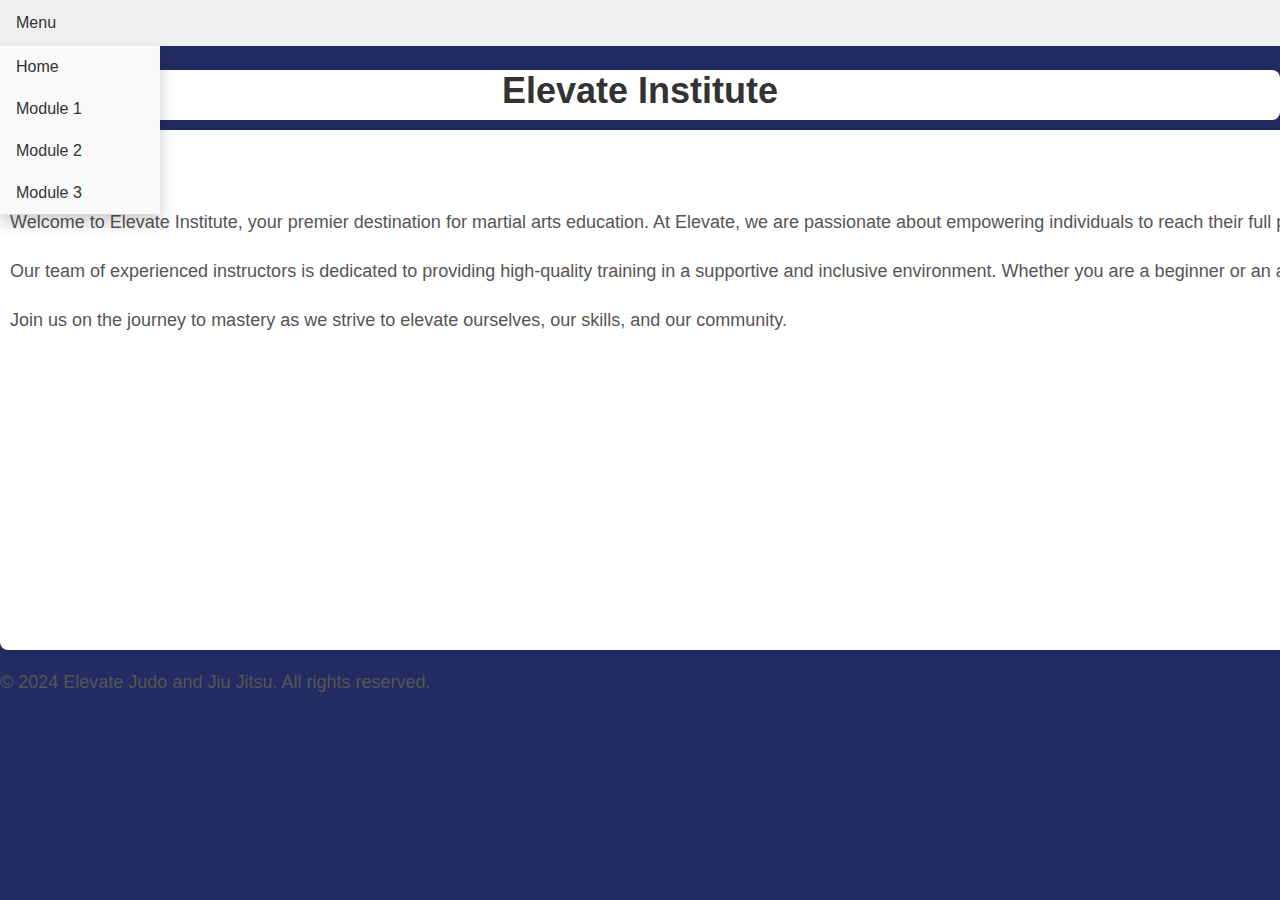
==== AboutUs.html @ 09303044 "Added About Us page" ====
<?php
session_start();

// Check if the user is logged in
if (!isset($_SESSION['username'])) {
    // User is not logged in, redirect to the login page
    header("Location: Index.html");
    exit();
}
?>

<!DOCTYPE html>
<html lang="en">

<head>
    <meta charset="UTF-8">
    <meta name="viewport" content="width=device-width, initial-scale=1.0">
    <title>About Us</title>
    <link rel="stylesheet" href="Style/style2.css">
</head>

<body>
    <nav class="navbar">
        <div class="dropdown">
            <button class="dropbtn">Menu</button>
            <div class="dropdown-content">
                <a href="Home.php">Home</a>
                <a href="Module1.php">Module 1</a>
                <a href="Module2.php">Module 2</a>
                <a href="Module3.php">Module 3</a>
            </div>
        </div>
    </nav>
    <div class="homepage-container">
        <h1>Elevate Institute</h1>
    </div>

    <div class="content-container">
        <h2>About Us</h2>
        <p>Welcome to Elevate Institute, your premier destination for martial arts education. At Elevate, we are passionate about empowering individuals to reach their full potential through the disciplines of Judo and Jiu Jitsu.</p>
        <p>Our team of experienced instructors is dedicated to providing high-quality training in a supportive and inclusive environment. Whether you are a beginner or an advanced practitioner, there is a place for you at Elevate Institute.</p>
        <p>Join us on the journey to mastery as we strive to elevate ourselves, our skills, and our community.</p>
    </div>

    <footer>
        <p>&copy; 2024 Elevate Judo and Jiu Jitsu. All rights reserved.</p>
    </footer>
</body>

</html>
---- Style/style2.css ----
body {
    margin: 0;
    padding: 0;
    font-family: Arial, sans-serif;
    background-color: #232c63;
}

/* Navbar styles */
.navbar {
    overflow: hidden;
    background-color: #f0f0f0;
}

.dropdown {
    float: left;
}

.dropbtn {
    font-size: 16px;
    border: none;
    outline: none;
    color: #333;
    background-color: inherit;
    cursor: pointer;
    padding: 14px 16px;
    font-family: Arial, sans-serif;
}

.dropdown-content {
    display: none;
    position: absolute;
    background-color: #f9f9f9;
    min-width: 160px;
    box-shadow: 0px 8px 16px 0px rgba(0,0,0,0.2);
    z-index: 1;
}

.dropdown-content a {
    color: #333;
    padding: 12px 16px;
    text-decoration: none;
    display: block;
}

.dropdown-content a:hover {
    background-color: #f1f1f1;
}

.dropdown:hover .dropdown-content {
    display: block;
}

.left-menu {
    position: fixed;
    left: 0;
    top: 0;
    bottom: 0;
    background-color: #333;
    padding: 20px;
    width: 200px;
    overflow-y: auto;
	margin-top: 46px;
}

.left-menu ul {
    list-style-type: none;
    padding: 0;
    margin: 0;
}

.left-menu li {
    margin-bottom: 10px;
}

.left-menu a {
    color: #fff;
    text-decoration: none;
    font-size: 18px;
}

.left-menu a:hover {
    color: #f0f0f0;
}



.homepage-container {
    max-width: 2000px;
	height: 50px;
    margin: 0px auto;
    padding: 0px 10px;
    background-color: #fff;
    border-radius: 8px;
    box-shadow: 0 0 10px rgba(0, 0, 0, 0.1);
	text-align: center;
}

.module-container {
    max-width: 2000px;
	height: 100px;
    margin: 0px auto;
    padding: 0px 10px;
    background-color: #fff;
    border-radius: 8px;
    box-shadow: 0 0 10px rgba(0, 0, 0, 0.1);
	text-align: center;
}


.content-container{
	width: 2000px;
	height: 500px;
    margin: 10px auto;
    padding: 10px;
    background-color: #fff;
    border-radius: 8px;
    box-shadow: 0 0 10px rgba(0, 0, 0, 0.1);
}


.footer-container{
	width: 2000px;
	height: 500px;
    margin: 10px auto;
    padding: 10px;
    border-radius: 8px;
    box-shadow: 0 0 10px rgba(0, 0, 0, 0.1);
}

h1 {
    font-size: 36px;
    color: #333;
    text-align: center;
    margin-bottom: 20px;
}

p {
    font-size: 18px;
    line-height: 1.6;
    color: #555;
    margin-bottom: 20px;
}

//This fixes the left menu on mobile devices, from W3Schools
@media only screen and (max-width: 768px) {
    .left-menu {
        width: 100%;
        position: static;
        margin-top: 0;
    }
}
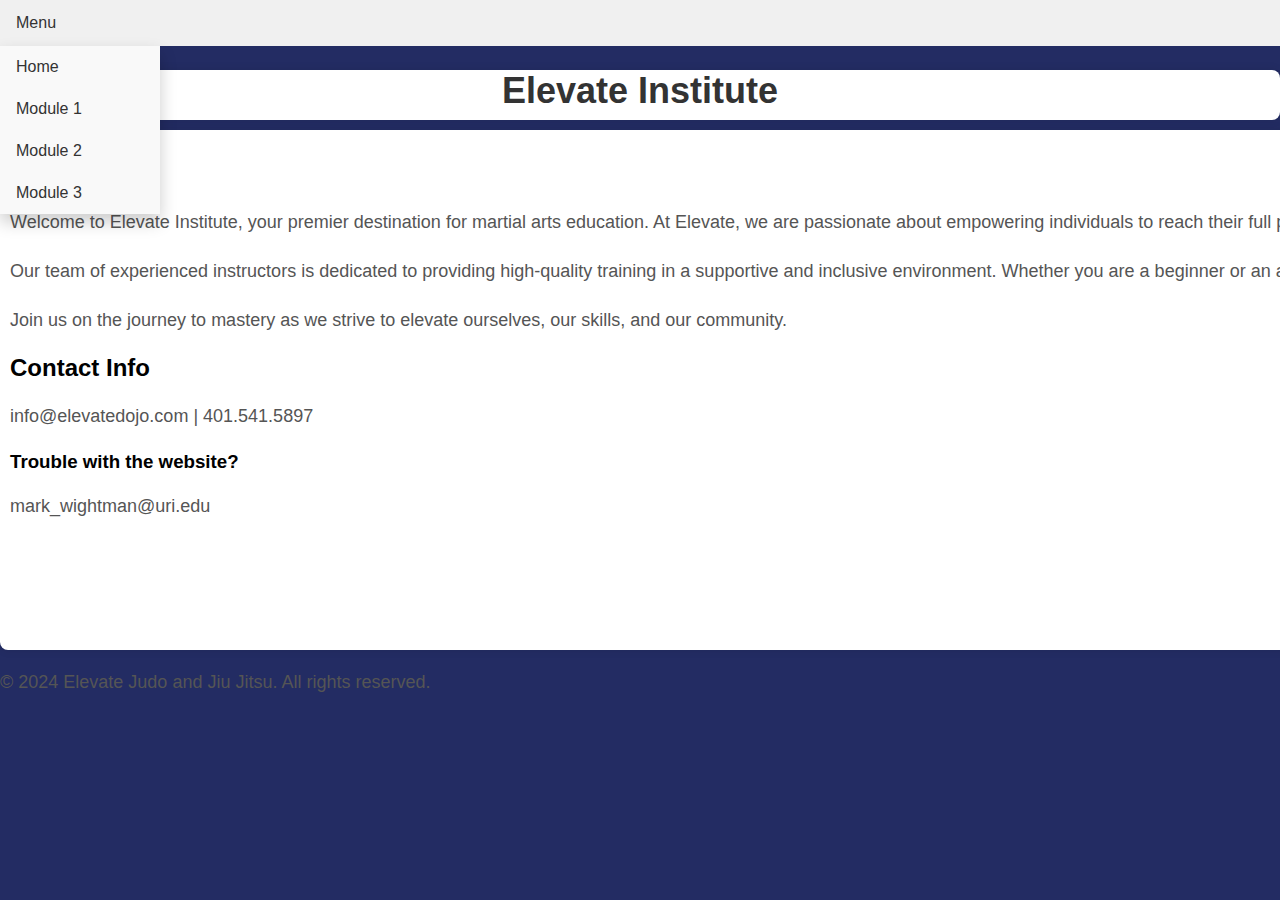
==== commit 115ea4a3: "Edited about us page" ====
--- a/AboutUs.html
+++ b/AboutUs.html
@@ -40,7 +40,12 @@
         <p>Welcome to Elevate Institute, your premier destination for martial arts education. At Elevate, we are passionate about empowering individuals to reach their full potential through the disciplines of Judo and Jiu Jitsu.</p>
         <p>Our team of experienced instructors is dedicated to providing high-quality training in a supportive and inclusive environment. Whether you are a beginner or an advanced practitioner, there is a place for you at Elevate Institute.</p>
         <p>Join us on the journey to mastery as we strive to elevate ourselves, our skills, and our community.</p>
-    </div>
+		<h2>Contact Info</h2>
+		<p>info@elevatedojo.com | 401.541.5897 </p>
+		<h3>Trouble with the website?</h3>
+		<p>mark_wightman@uri.edu</p>
+	
+	</div>
 
     <footer>
         <p>&copy; 2024 Elevate Judo and Jiu Jitsu. All rights reserved.</p>
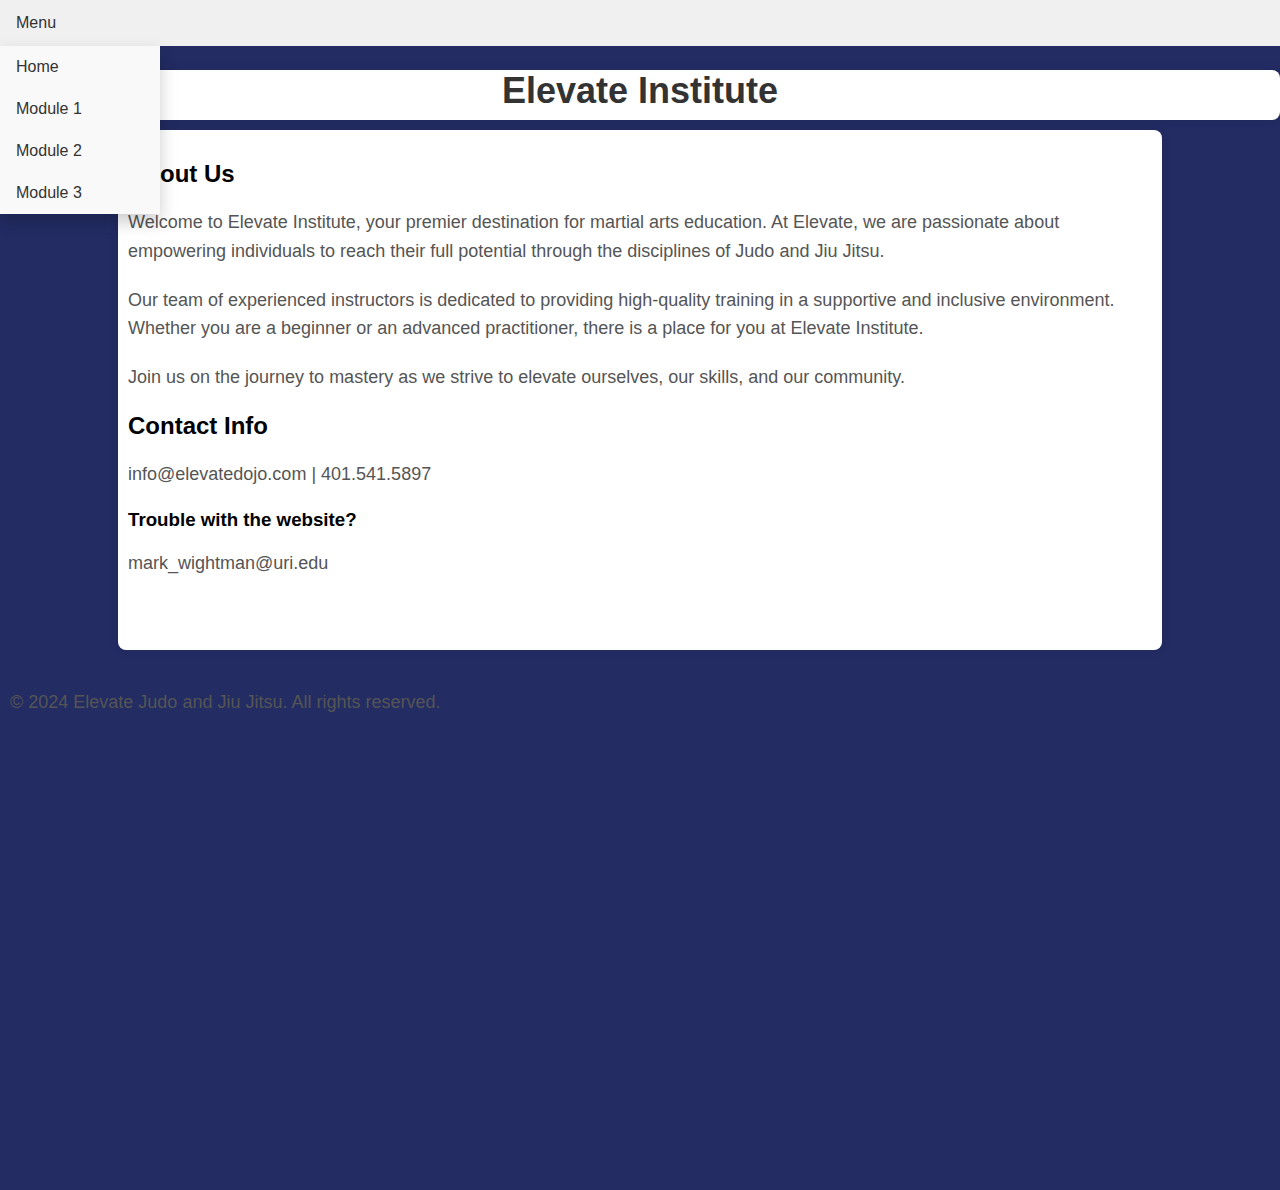
==== commit 25b5dc0c: "Fixed css for footer and videos" ====
--- a/AboutUs.html
+++ b/AboutUs.html
@@ -47,9 +47,11 @@
 	
 	</div>
 
-    <footer>
-        <p>&copy; 2024 Elevate Judo and Jiu Jitsu. All rights reserved.</p>
-    </footer>
+	<div class="footer-container">
+		<footer>
+			<p>&copy; 2024 Elevate Judo and Jiu Jitsu. All rights reserved.</p>
+		</footer>
+	</div>
 </body>
 
 </html>
--- a/Style/style2.css
+++ b/Style/style2.css
@@ -57,7 +57,7 @@
     bottom: 0;
     background-color: #333;
     padding: 20px;
-    width: 200px;
+    width: 5%;
     overflow-y: auto;
 	margin-top: 46px;
 }
@@ -97,6 +97,7 @@
 
 .module-container {
     max-width: 2000px;
+    width: 50%;
 	height: 100px;
     margin: 0px auto;
     padding: 0px 10px;
@@ -108,7 +109,8 @@
 
 
 .content-container{
-	width: 2000px;
+	max-width: 2000px;
+	width: 80%;
 	height: 500px;
     margin: 10px auto;
     padding: 10px;
@@ -124,7 +126,6 @@
     margin: 10px auto;
     padding: 10px;
     border-radius: 8px;
-    box-shadow: 0 0 10px rgba(0, 0, 0, 0.1);
 }
 
 h1 {
@@ -141,7 +142,21 @@
     margin-bottom: 20px;
 }
 
-//This fixes the left menu on mobile devices, from W3Schools
+.video-container {
+	display: inline-block;
+	margin: 25px;
+	justify-content: center;
+	align-items: center;
+	height: 100%;
+	
+}
+
+.video-container iframe {
+	max-width: 100%;
+	max-height: 100%;
+}
+
+/*This fixes the left menu on mobile devices, from W3Schools */
 @media only screen and (max-width: 768px) {
     .left-menu {
         width: 100%;
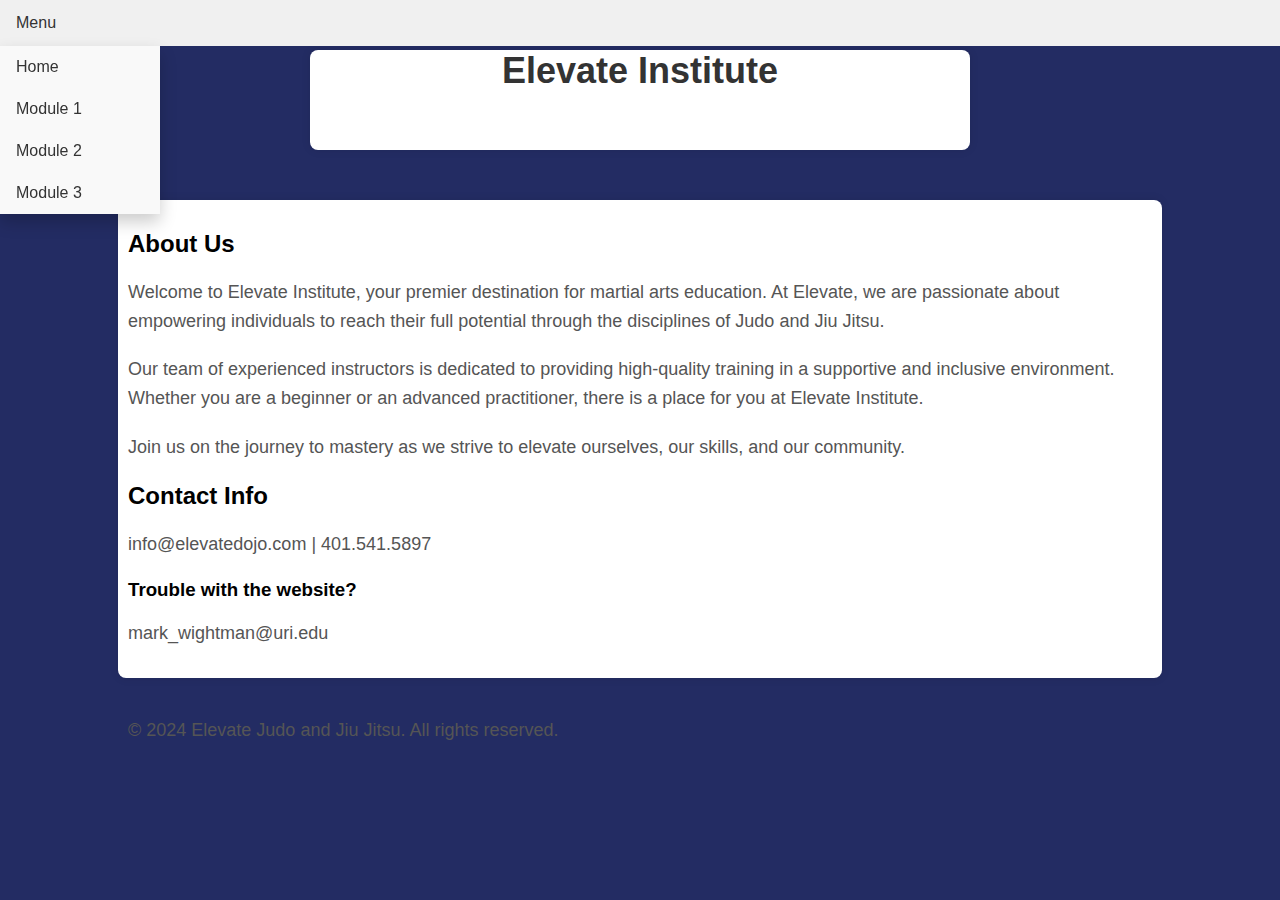
==== commit 006ee069: "Added final touches" ====
--- a/AboutUs.html
+++ b/AboutUs.html
@@ -31,7 +31,7 @@
             </div>
         </div>
     </nav>
-    <div class="homepage-container">
+    <div class="module-container">
         <h1>Elevate Institute</h1>
     </div>
 
--- a/Style/style2.css
+++ b/Style/style2.css
@@ -7,12 +7,18 @@
 
 /* Navbar styles */
 .navbar {
-    overflow: hidden;
+    overflow: visible;
     background-color: #f0f0f0;
+    position: fixed;
+    top: 0;
+    width: 100%;
+    z-index: 1000; /* Ensure it's above other content */
 }
 
 .dropdown {
+    overflow:visible;
     float: left;
+    z-index: 1001;
 }
 
 .dropbtn {
@@ -58,8 +64,7 @@
     background-color: #333;
     padding: 20px;
     width: 5%;
-    overflow-y: auto;
-	margin-top: 46px;
+    margin-top:48px;
 }
 
 .left-menu ul {
@@ -99,7 +104,7 @@
     max-width: 2000px;
     width: 50%;
 	height: 100px;
-    margin: 0px auto;
+    margin: 50px auto;
     padding: 0px 10px;
     background-color: #fff;
     border-radius: 8px;
@@ -111,7 +116,7 @@
 .content-container{
 	max-width: 2000px;
 	width: 80%;
-	height: 500px;
+	height: calc(500px + 100%);
     margin: 10px auto;
     padding: 10px;
     background-color: #fff;
@@ -121,11 +126,12 @@
 
 
 .footer-container{
-	width: 2000px;
-	height: 500px;
+	width: 80%;
+	height: calc(500px + 100%);
     margin: 10px auto;
     padding: 10px;
     border-radius: 8px;
+    
 }
 
 h1 {
